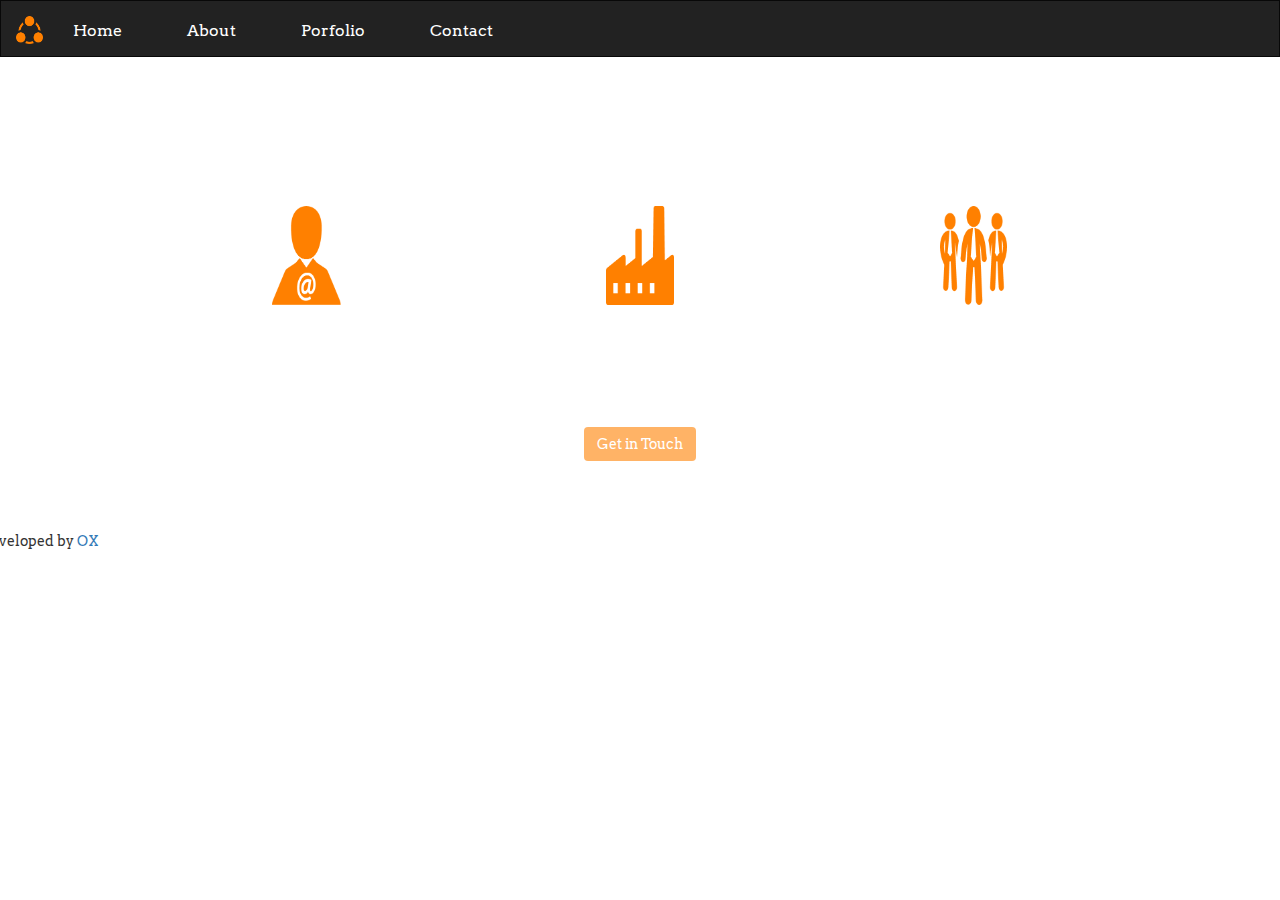
==== index.html @ 6bb7c9dc "first push" ====
<!DOCTYPE html>
<html lang="en">
  <head>
    <meta charset="utf-8">
    <meta http-equiv="X-UA-Compatible" content="IE=edge">
    <meta name="viewport" content="width=device-width, initial-scale=1">
    <!-- The above 3 meta tags *must* come first in the head; any other head content must come *after* these tags -->
    <title>Company Web Site Template</title>

    <!-- Bootstrap files -->
    <link href="css/bootstrap.min.css" rel="stylesheet">
    <link href="style.css" rel="stylesheet">
      <link href="https://fonts.googleapis.com/css?family=Arvo" rel="stylesheet">
  </head>
  <body>
      <!--nav bar is right here -->
      <nav role="navigation" class="navbar navbar-inverse ">
      <div class="container-fluid">
          <div class="navbar-header">
              <a class="navbar-brand" href="#">
              <img src="img/logo2.png" class="brandLogo"> </a>
                 <button type="button" class="navbar-toggle collapsed" data-toggle="collapse" data-target="#navcollapse" aria-expanded="false">
        <span class="sr-only">Toggle</span>
        <span class="icon-bar"></span>
        <span class="icon-bar"></span>
        <span class="icon-bar"></span>
      </button>
          </div>
          <div class=" collapse navbar-collapse " id="navcollapse">
              <ul class="nav navbar-nav">
                  <li><a href="#">Home</a></li>
                  <li><a href="#">About</a></li>
                  <li><a href="#">Porfolio</a></li>
                  <li><a href="#">Contact</a></li>
              
              </ul>
          </div>
          
        </div>
      
      </nav>
      
      <!-- header-->
      <div class="jumbotron">
          <div class="container">
          <h1>This is a Great Company Template</h1>
          </div>
      
      </div>
      <!-- icons and texts-->
      <div id="iconos">
       <div class="container">
          <div class="row">
                <div class="col-md-4">
                    <img src="img/contact.png" class="iconsPic">
                    <h2>Contact</h2>
                    <p>Get in touch with us</p> </div>
                    <div class="col-md-4">
                    <img src="img/business.png" class="iconsPic">
                    <h2>What We Do</h2>
                    <p>Learn what we have to offer</p> </div>
                        <div class="col-md-4">
                    <img src="img/people.png" class="iconsPic">
                    <h2>Customers</h2>
                    <p>Learn what our customers say about us</p>
               </div>
             
           </div>
          </div>
      </div>
      <div class="contactButton">
      <div class="container">
          <a href="" class="btn">Get in Touch</a>
          </div>
      </div>
    
      <!-- footer!-->
      
    
        <footer class="footer">
      <div class="container">
           <p>&copy; Developed by <a href="http://oscarogando.com">OX</a></p>
      </div>
    </footer>
         
      

    <!-- jQuery (necessary for Bootstrap's JavaScript plugins) -->
    <script src="https://ajax.googleapis.com/ajax/libs/jquery/1.12.4/jquery.min.js"></script>
    <!-- Include all compiled plugins (below), or include individual files as needed -->
    <script src="js/bootstrap.min.js"></script>
  </body>
    
</html>
---- style.css ----
/*style the body with a background image, and font family*/
body{
    
    background: url(http://freenaturestock.s3.amazonaws.com/502.jpg) no-repeat center center ;
    background-size: cover;
    background-attachment: fixed;
    font-family: Arvo, serif;
   
}
/*image brand*/
.brandLogo{
    margin-top: 0px;
    margin-bottom: 10px;
    padding-bottom: 0px;
    padding-top: 0px;
    height: 28px;
    
}

/*nav bar*/

/*lets style the navbar*/
.navbar-inverse {
/*    background-color: rgba(0,0,0,.5);*/
    border-radius: 0;
}

.navbar-inverse .navbar-brand,
.navbar-inverse .navbar-brand:hover,
.navbar-inverse .navbar-brand:focus {
    color: #FFF;
}

.navbar-inverse .navbar-nav > li > a {
    color: white;
    font-size: 16px;
    margin-right: 35px;
    margin-top: 5px;
    padding-top: 10px 0;
}

.navbar-inverse .navbar-nav > li > a:hover
/*.navbar-inverse .navbar-nav > li > a:focus*/ {
/*    background-color: white;*/
    border-bottom: 1px solid #FF8000;
    padding-bottom: 14px;
}

.navbar-inverse .navbar-nav > .active > a,
.navbar-inverse .navbar-nav > .active > a:hover,
.navbar-inverse .navbar-nav > .active > a:focus {
    color: #FFF;
    background-color: white;
    
}

.navbar-inverse .navbar-text {
    color: #FFF;
}

.navbar-inverse .navbar-toggle {
    border-color: white;
}

.navbar-inverse .navbar-toggle:hover,
.navbar-inverse .navbar-toggle:focus {
    background-color: #FF8000;
}

.navbar-inverse .navbar-toggle .icon-bar {
    background-color: #FFF;
}

/*style the JUMBOTRON by making it pretty*/
.jumbotron{
    background-color: transparent;
    color: white;
    padding: 0;
    text-align: center;
    letter-spacing: 2.5px;
    margin: 10;
}

/*limit width of icon section*/
.container{
    max-width: 1000px;
}

/*icons section*/
.iconsPic{
 height: 99px;    
}
.col-md-4{
    text-align: center;
    color: white;
}
#iconos{
    font-size: 14px;
}

/*contact section*/
.contactButton{
    text-align: center;
    margin-top: 29px;
}
.btn{
    background-color: rgba(255,128,0,.6);
    color: white;
}
.btn:hover{
    background-color: rgb(255,128,0);
    
    color: white;
}
#copyrights {
    color: #FF8000;
     text-align: left;
}
#copyrights a{
    color: black;
}
/*footer section*/

/*media to change the size of the icons for mobile and small devices*/

.footer.footer{
   margin-top: 70px;
  margin-left: -380px;
   
}
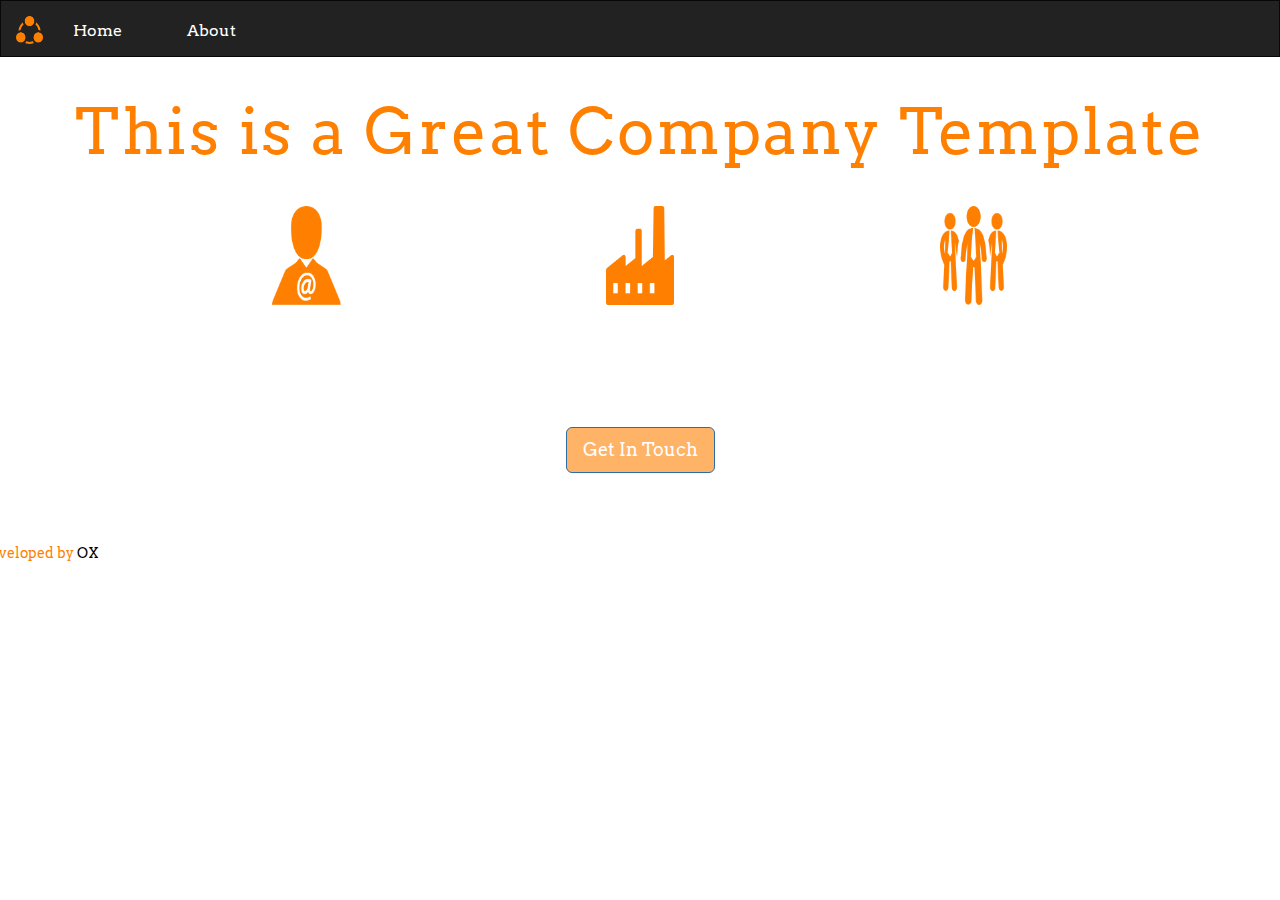
==== commit fa6d83d9: "added about page and pop up" ====
--- a/index.html
+++ b/index.html
@@ -28,10 +28,10 @@
           </div>
           <div class=" collapse navbar-collapse " id="navcollapse">
               <ul class="nav navbar-nav">
-                  <li><a href="#">Home</a></li>
-                  <li><a href="#">About</a></li>
-                  <li><a href="#">Porfolio</a></li>
-                  <li><a href="#">Contact</a></li>
+                  <li><a href="index.html">Home</a></li>
+                  <li><a href="about.html">About</a></li>
+<!--                  <li ><a   href="#myModal">contact</a></li>-->
+                  
               
               </ul>
           </div>
@@ -70,8 +70,9 @@
       </div>
       <div class="contactButton">
       <div class="container">
-          <a href="" class="btn">Get in Touch</a>
-          </div>
+          <button type="button" class="btn btn-primary btn-lg" data-toggle="modal" data-target="#myModal">
+  Get In Touch
+</button>
       </div>
     
       <!-- footer!-->
@@ -79,11 +80,45 @@
     
         <footer class="footer">
       <div class="container">
+          <div id="copyrights">
            <p>&copy; Developed by <a href="http://oscarogando.com">OX</a></p>
+              </div>
       </div>
     </footer>
          
-      
+      <!-- Modal -->
+<div class="modal fade" id="myModal" tabindex="-1" role="dialog" aria-labelledby="myModalLabel" aria-hidden="true">
+  <div class="modal-dialog" role="document">
+    <div class="modal-content">
+      <div class="modal-header">
+        <button type="button" class="close" data-dismiss="modal" aria-label="Close">
+          <span aria-hidden="true">&times;</span>
+        </button>
+        <h4 class="modal-title" id="myModalLabel">Contact Us</h4>
+      </div>
+      <div class="modal-body">
+        <form>
+            <div class="form-group">
+            <label for="recipient-name" class="control-label">Name:</label>
+            <input type="text" class="form-control" id="recipient-name">
+            </div>
+          <div class="form-group">
+            <label for="recipient-name" class="control-label">Email:</label>
+            <input type="text" class="form-control" id="recipient-name">
+            </div>
+          <div class="form-group">
+            <label for="message-text" class="control-label">Message:</label>
+            <textarea class="form-control" id="message-text"></textarea>
+          </div>
+        </form>
+      </div>
+      <div class="modal-footer">
+        <button type="button" class="btn btn-secondary" data-dismiss="modal">Close</button>
+        <button type="button" class="btn btn-primary">Send Message</button>
+      </div>
+    </div>
+  </div>
+</div>
 
     <!-- jQuery (necessary for Bootstrap's JavaScript plugins) -->
     <script src="https://ajax.googleapis.com/ajax/libs/jquery/1.12.4/jquery.min.js"></script>
--- a/style.css
+++ b/style.css
@@ -97,7 +97,20 @@
 #iconos{
     font-size: 14px;
 }
+.col-lg-4 p {
+    text-align: center;
+    color: white;
+}
+.container h1{
+      color: #FF8000;
+}
 
+.col-lg-12{
+    color: #FF8000;
+}
+img-circle img-responsive{
+    align-self: center;
+}
 /*contact section*/
 .contactButton{
     text-align: center;
